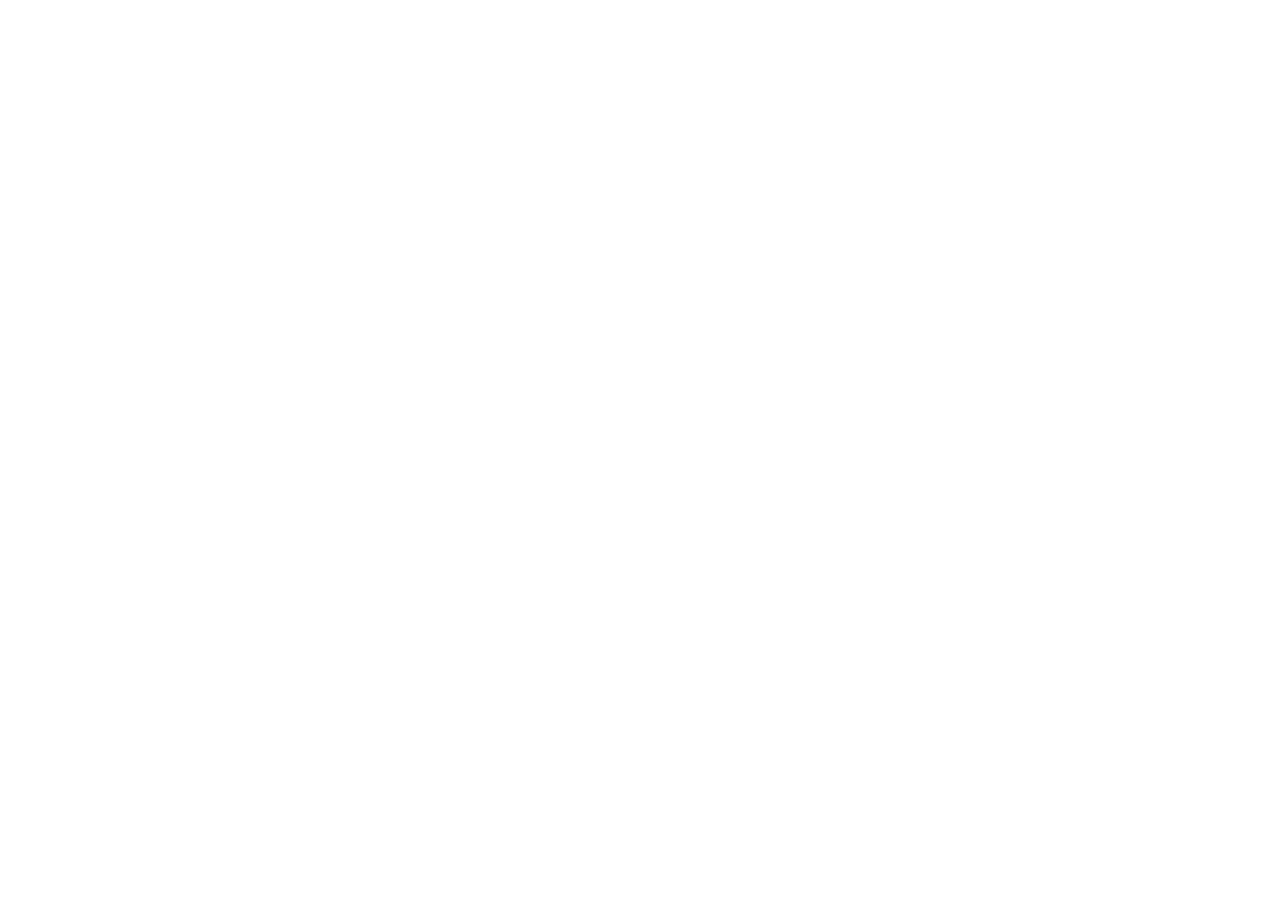
==== Login.html @ d49fa42c "first commit" ====
<!DOCTYPE html>
<html lang="en">
<head>
    <meta charset="UTF-8">
    <meta name="viewport" content="width=device-width, initial-scale=1.0">
    <title>Login</title>
</head>
<body>
    
</body>
</html>
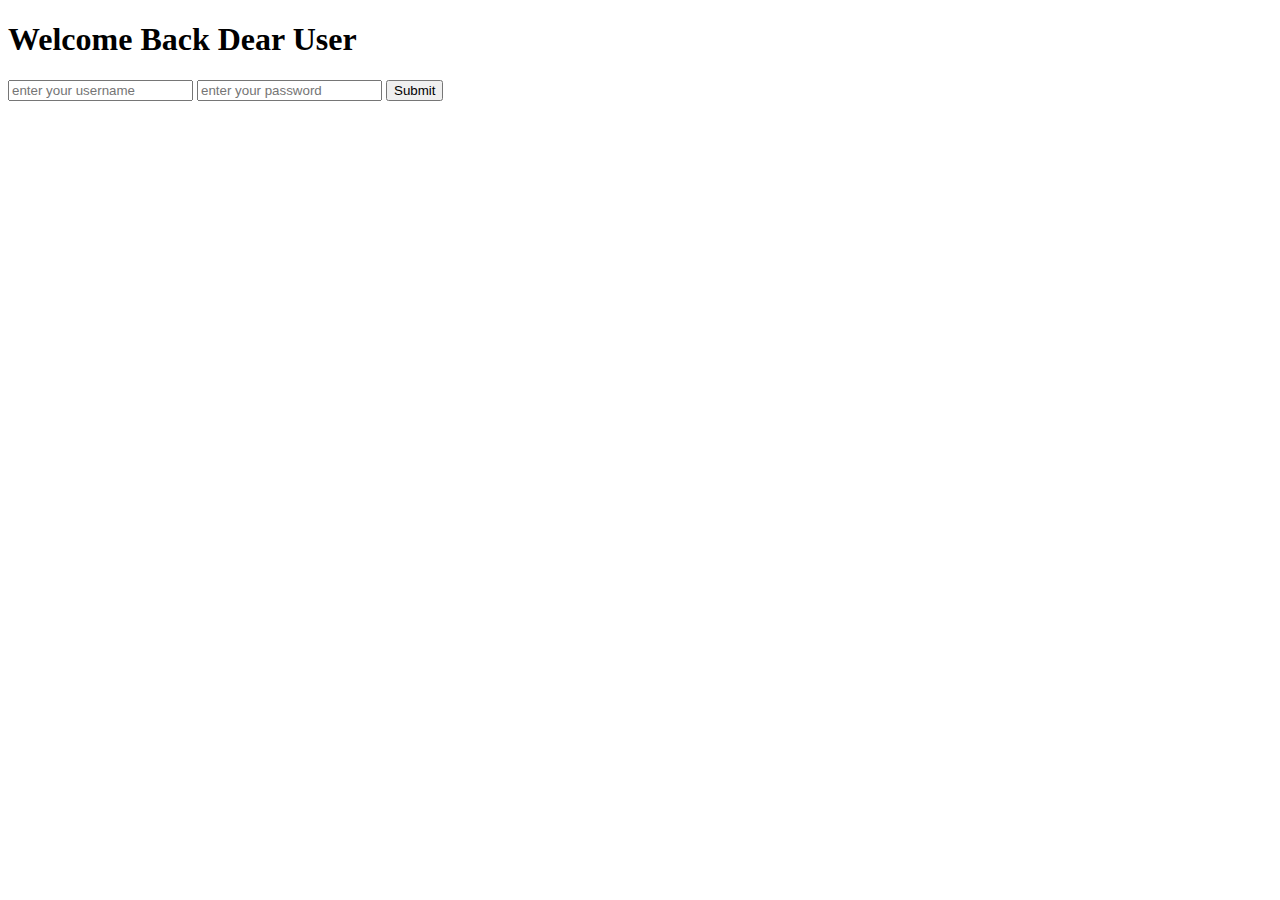
==== commit 4652c309: "added js" ====
--- a/Login.html
+++ b/Login.html
@@ -4,8 +4,18 @@
     <meta charset="UTF-8">
     <meta name="viewport" content="width=device-width, initial-scale=1.0">
     <title>Login</title>
+    <script src="./scripts/login.js" defer></script>
+    <link rel="stylesheet" href="./css/login.css">
 </head>
 <body>
-    
+    <h1>
+        Welcome Back Dear User
+    </h1>
+    <form id="login-form">
+ <input type="text" placeholder="enter your username" required name="username">
+ <input type="password" name="password" id="" placeholder="enter your password" required>
+ <button type="submit">Submit</button>
+    </form>
+    <h1 id="message"></h1>
 </body>
 </html>